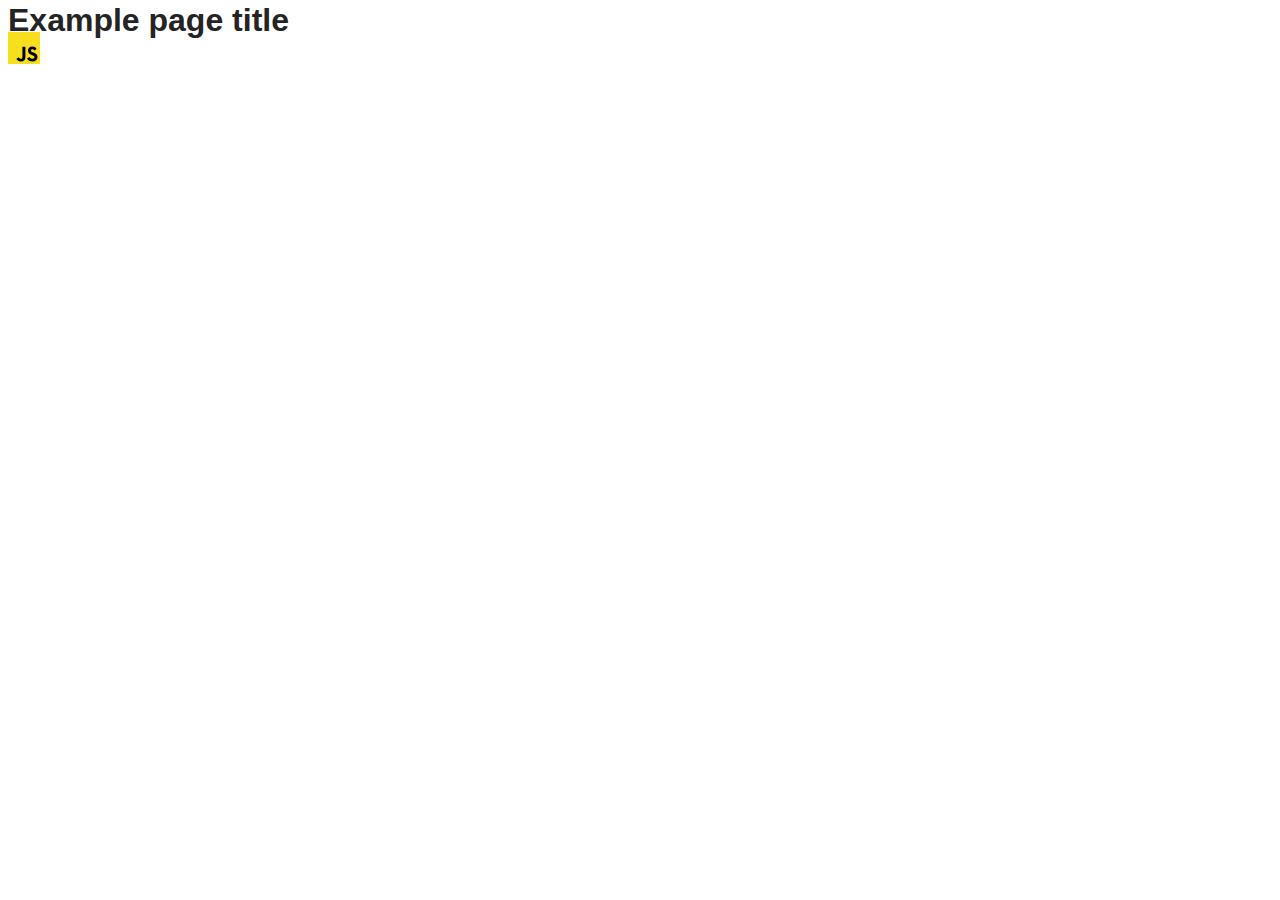
==== src/index.html @ 18bc7b5f "Initial commit" ====
<!DOCTYPE html>
<html lang="en">
  <head>
    <meta charset="UTF-8" />
    <link rel="icon" type="image/svg+xml" href="/favicon.svg" />
    <meta name="viewport" content="width=device-width, initial-scale=1.0" />
    <title>Vanilla App Template</title>
    <link rel="stylesheet" href="./css/styles.css" />
  </head>
  <body>
    <load ="partials/header.html" />

    <section>
      <h1>Example page title</h1>
      <!-- Path to images as from index.html file -->
      <img src="./img/javascript.svg" alt="" />
    </section>

    <!-- Loads the specified .html file -->
    <load ="partials/vite-promo.html" />

    <script type="module" src="./main.js"></script>
  </body>
</html>
---- src/css/styles.css ----
/**
  |============================
  | include css partials with
  | default @import url()
  |============================
*/
@import url('./reset.css');
@import url('./vite-promo.css');
@import url('./header.css');

:root {
  font-family: Inter, Avenir, Helvetica, Arial, sans-serif;
  font-size: 16px;
  line-height: 24px;
  font-weight: 400;

  color: #242424;
  background-color: rgba(255, 255, 255, 0.87);

  font-synthesis: none;
  text-rendering: optimizeLegibility;
  -webkit-font-smoothing: antialiased;
  -moz-osx-font-smoothing: grayscale;
  -webkit-text-size-adjust: 100%;
}
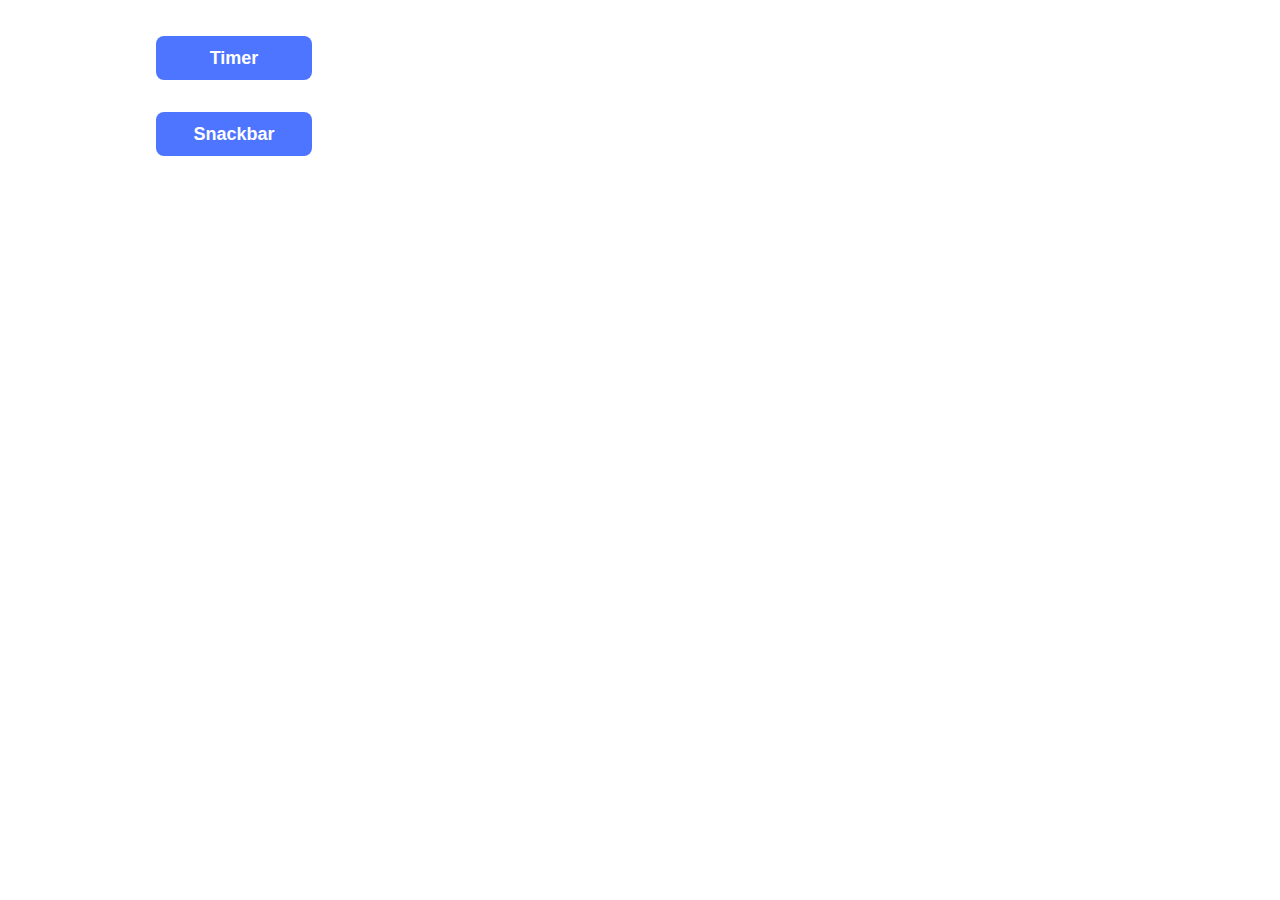
==== commit 194576f8: "1 TASK" ====
--- a/src/index.html
+++ b/src/index.html
@@ -4,21 +4,15 @@
     <meta charset="UTF-8" />
     <link rel="icon" type="image/svg+xml" href="/favicon.svg" />
     <meta name="viewport" content="width=device-width, initial-scale=1.0" />
-    <title>Vanilla App Template</title>
+    <title>goit-js-hw-10</title>
     <link rel="stylesheet" href="./css/styles.css" />
   </head>
   <body>
-    <load ="partials/header.html" />
-
-    <section>
-      <h1>Example page title</h1>
-      <!-- Path to images as from index.html file -->
-      <img src="./img/javascript.svg" alt="" />
-    </section>
-
-    <!-- Loads the specified .html file -->
-    <load ="partials/vite-promo.html" />
-
-    <script type="module" src="./main.js"></script>
+    <nav>
+      <ul>
+        <li><a href="./1-timer.html" class="main-button">Timer</a></li>
+        <li><a href="./2-snackbar.html" class="main-button">Snackbar</a></li>
+      </ul>
+    </nav>
   </body>
 </html>
--- a/src/css/styles.css
+++ b/src/css/styles.css
@@ -9,7 +9,7 @@
 @import url('./header.css');
 
 :root {
-  font-family: Inter, Avenir, Helvetica, Arial, sans-serif;
+  font-family: Montserrat, Inter, Avenir, Helvetica, Arial, sans-serif;
   font-size: 16px;
   line-height: 24px;
   font-weight: 400;
@@ -23,3 +23,129 @@
   -moz-osx-font-smoothing: grayscale;
   -webkit-text-size-adjust: 100%;
 }
+* {
+  box-sizing: border-box;
+}
+
+body {
+  margin-top: 36px;
+  margin-left: 156px;
+  /* background: #e6e6e9; */
+}
+
+/*  & #region MAIN PAGE */
+
+.main-button {
+  display: flex;
+  justify-content: center;
+  font-size: 18px;
+  font-weight: bold;
+  text-decoration: none;
+  color: #fff;
+  background-color: #4e75ff;
+  padding: 10px 20px;
+  border-radius: 8px;
+  width: 156px;
+  margin-top: 32px;
+}
+
+.main-button:hover {
+  background-color: #6c8cff;
+}
+
+.nav.home {
+  margin-bottom: 12px;
+}
+
+.nav.home a:hover {
+  font-weight: bold;
+}
+
+/* #endregion MAIN PAGE*/
+
+.timer {
+  display: flex;
+  /* justify-content: center; */
+}
+
+.field {
+  margin-top: 32px;
+  display: flex;
+  flex-direction: column;
+  align-items: center;
+  margin-bottom: 24px;
+  margin-right: 24px;
+}
+
+.value {
+  font-weight: 400;
+  font-size: 40px;
+  line-height: 120%;
+  letter-spacing: 0.04em;
+  color: #2e2f42;
+}
+
+.label {
+  font-weight: 400;
+  font-size: 16px;
+  line-height: 150%;
+  color: #2e2f42;
+  text-transform: uppercase;
+}
+
+input {
+  width: 272px;
+  height: 40px;
+}
+
+#datetime-picker {
+  padding: 8px 12px;
+  border: 1px solid #808080;
+  border-radius: 4px;
+  width: 272px;
+  height: 40px;
+
+  font-family: Montserrat;
+  font-weight: 400;
+  font-size: 16px;
+  line-height: 150%;
+  letter-spacing: 0.04em;
+  color: #2e2f42;
+  cursor: not-allowed; 
+}
+
+button {
+  border-radius: 8px;
+  padding: 8px 16px;
+  width: 75px;
+  height: 40px;
+  background: #4e75ff;
+  border: none;
+
+  font-weight: 500;
+  font-size: 16px;
+  line-height: 150%;
+  letter-spacing: 0.04em;
+  color: #fff;
+
+  margin-left: 8px;
+}
+
+button:hover {
+  background: #6c8cff;
+}
+
+button:disabled {
+  background: #cfcfcf;
+  color: #989898;
+}
+
+/*  */
+
+.flatpickr-rContainer,
+.numInputWrapper,
+.flatpickr-months,
+.flatpickr-time.time24hr
+{
+  background: #f5f5f5;
+}
